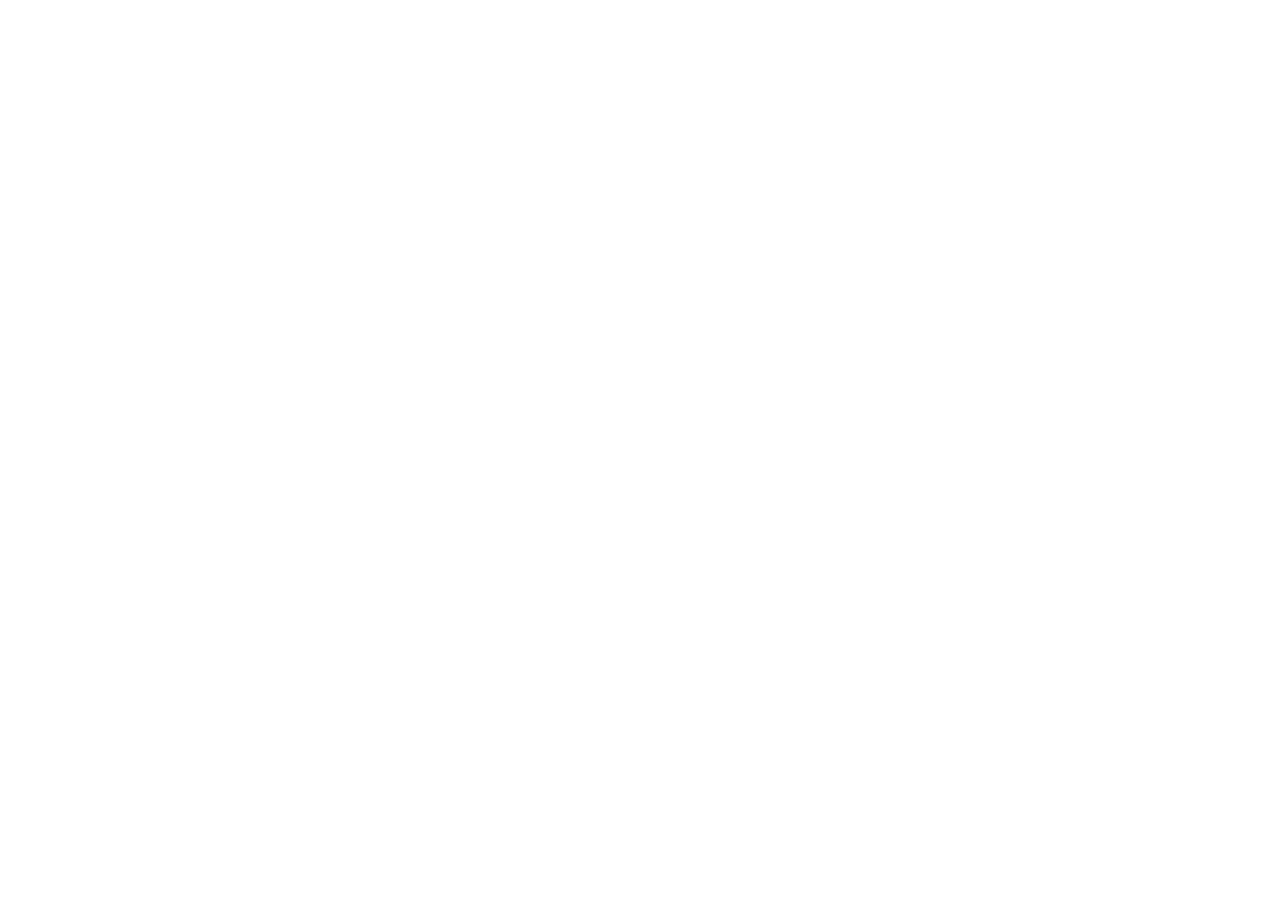
==== nuevo.html @ 357cb5c6 "bug login" ====
<!DOCTYPE html>
<html lang="en">
<head>
     <meta charset="UTF-8">
     <meta name="viewport" content="width=device-width, initial-scale=1.0">
     <title>Document</title>
</head>
<body>
     
</body>
</html>
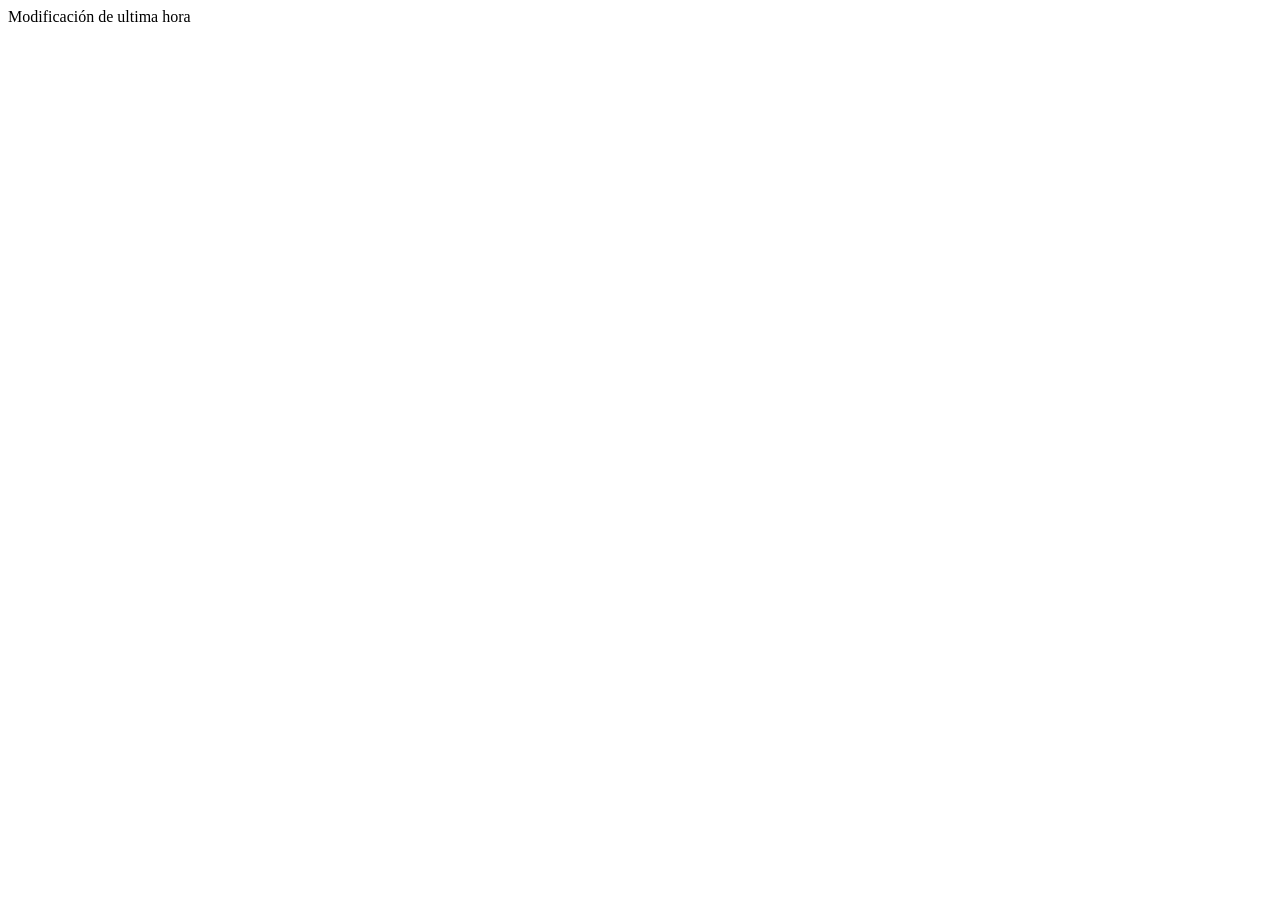
==== commit 4166606b: "Add last minute modification to nuevo.html" ====
--- a/nuevo.html
+++ b/nuevo.html
@@ -1,3 +1,4 @@
+Modificación de ultima hora
 <!DOCTYPE html>
 <html lang="en">
 <head>
@@ -8,4 +9,4 @@
 <body>
      
 </body>
-</html>+</html>
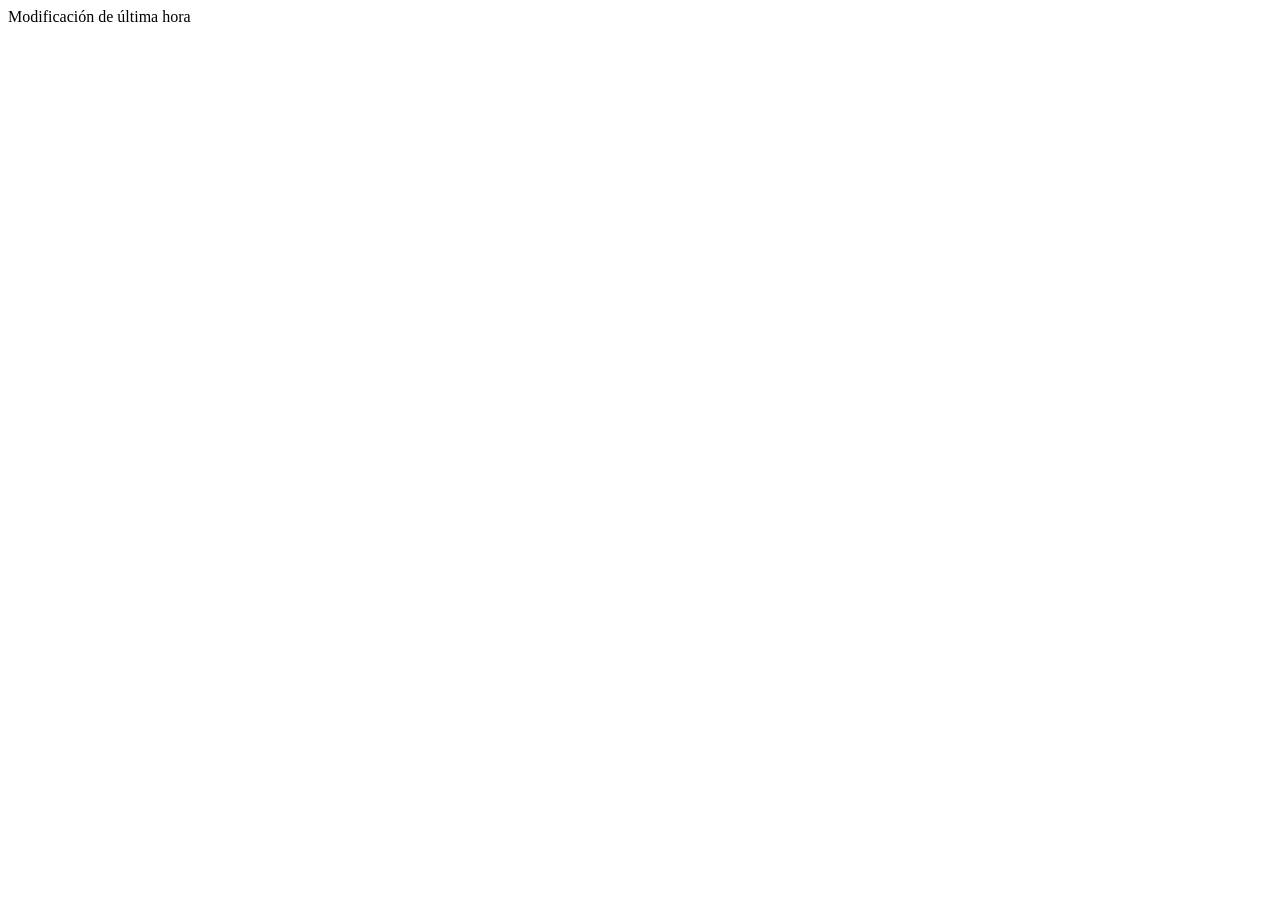
==== commit 770534ca: "CI añadido por edu" ====
--- a/nuevo.html
+++ b/nuevo.html
@@ -1,12 +1,12 @@
-Modificación de ultima hora
+Modificación de última hora
 <!DOCTYPE html>
 <html lang="en">
 <head>
-     <meta charset="UTF-8">
-     <meta name="viewport" content="width=device-width, initial-scale=1.0">
-     <title>Document</title>
+    <meta charset="UTF-8">
+    <meta name="viewport" content="width=device-width, initial-scale=1.0">
+    <title>Document</title>
 </head>
 <body>
-     
+    
 </body>
 </html>
